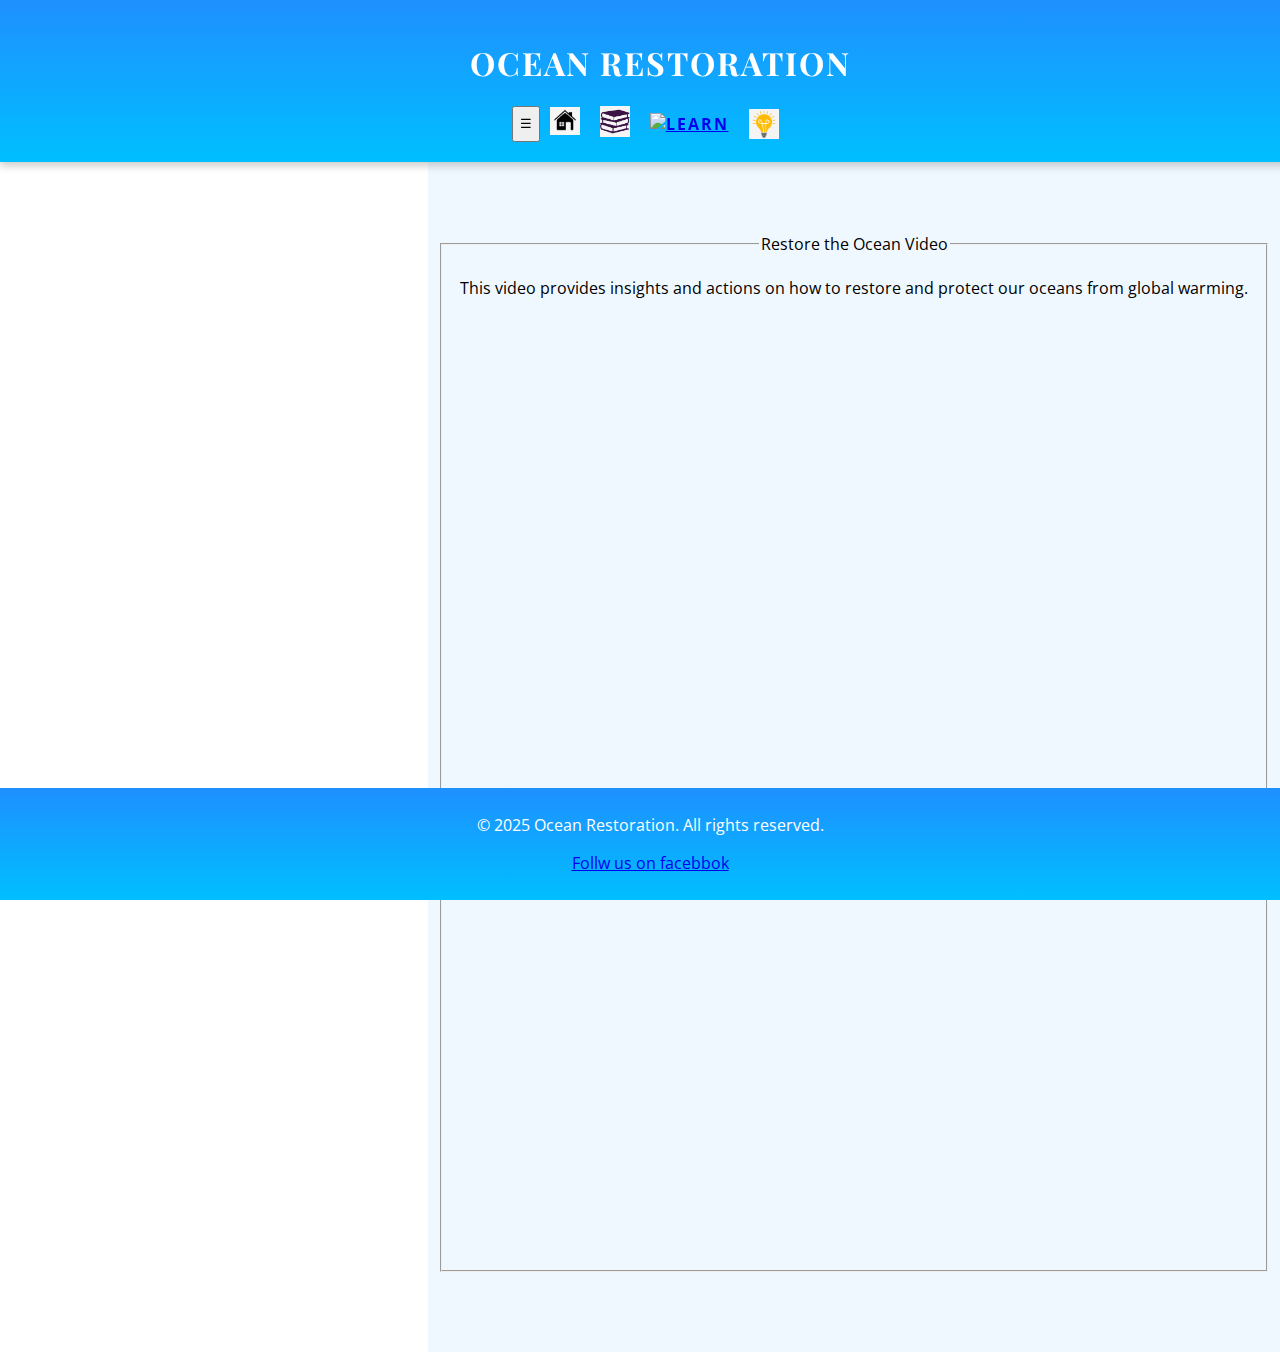
==== about.html @ 986f92cb "Update about.html" ====
<!DOCTYPE html>
<html lang="en">
<head>
    <meta charset="UTF-8">
    <meta name="viewport" content="width=device-width, initial-scale=1.0">
    <!-- Google tag (gtag.js) -->
<script async src="https://www.googletagmanager.com/gtag/js?id=G-X2TXESD1N6"></script>
<script>
  window.dataLayer = window.dataLayer || [];
  function gtag(){dataLayer.push(arguments);}
  gtag('js', new Date());

  gtag('config', 'G-X2TXESD1N6');
</script>
    
    <meta name="keywords" content="ocean, global warming, save the world">
<meta name="description" content="Learn more about Ocean Restoration, our history, mission, and the team dedicated to making our oceans cleaner and healthier for future generations.">    <link rel="icon" href="img/icons/logo.jpeg">
    <link rel="preconnect" href="https://fonts.googleapis.com">
    <link rel="preconnect" href="https://fonts.gstatic.com" crossorigin>
    <link href="https://fonts.googleapis.com/css2?family=Open+Sans&family=Playfair+Display&display=swap" rel="stylesheet">
</head>

    <title>Ocean Restoration : Home page</title>
    <link rel="stylesheet" href="style.css">
    <script src="script.js" defer></script> <!-- Include the JavaScript file -->
</head>
    <style>
        #oc{
            display: grid;
            grid-template-columns: 1fr, 1fr, 1f;
        }
        @media screen and (max-width:780px){
            #oc{
                display: block;
            }
        }
            
    </style>
<body style="text-align:center;">
    <div id="loadingScreen">
        <div class="loader">Loading...</div>
    </div>
    <header>
        <h1>Ocean Restoration</h1>
        <nav>
            <ul>
                <button id="navToggle" aria-label="Toggle Navigation Menu" style="float: left;">☰</button> <!-- Navigation toggle button -->

                <li><a href="homepage.html"><img src="img/icons/home.png" alt="Home"></a></li>
                <li><a href="learn.html"><img src="img/icons/learn.png" alt="Learn"></a></li>
                <li><a href="about.html"><img src="https://encrypted-tbn0.gstatic.com/images?q=tbn:ANd9GcSFL99sdaGfwESwm4rtn1tQUliiN5hIOevBZA&sg" alt="Learn"></a></li>
                
                <li onclick="change()" id="cc"><img id="logoIcon" src="img/icons/lbon.png" alt="Logo" onclick='go()'></li> <!-- Added id -->
                <li><!-- Add this button in the appropriate place within your HTML, perhaps within the header or footer -->
                    
            </ul>
            
            
        </nav>
    </header>
    <main style="margin-top:3cm; width=90%; text-align:center;">
        <fieldset width=90%>
    <legend>Restore the Ocean Video</legend>
    <p>This video provides insights and actions on how to restore and protect our oceans from global warming.</p>
            <div id="oc">
    <iframe style="width: 100%" height="315" src="https://www.youtube.com/embed/vjOmyNA4wZ8?autoplay=1&mute=1" title="Restore the Ocean" frameborder="0" allow="autoplay; encrypted-media" allowfullscreen></iframe>
    <iframe style="width: 100%" height="315" src="https://youtu.be/X_dVQErdQvk?si=1Ldjtnfgw6E1znAv?autoplay=1&mute=1" title="ocean" frameborder="0" allow="autoplay; encrypted-media" allowfullscreen></iframe>
    <iframe style="width: 100%" height="315" src="https://youtu.be/szg3dIZ8xDc?si=7UwzAKgX_c6NNb7q?autoplay=1&mute=1" title="Protect the ocean" frameborder="0" allow="autoplay; encrypted-media" allowfullscreen></iframe>
</div>
        </fieldset>
    </main>
<footer>
    <p>&copy; 2025 Ocean Restoration. All rights reserved.</p>
    <p><a href="https://web.facebook.com/profile.php?id=61572283629323" target="_blank"> Follw us on facebbok</a></p>
</footer>
</body>
</html>
---- style.css ----
/* General styling */
body {
    margin: 0;
    padding: 0;
    font-family: 'Open Sans', sans-serif;
}

h1, h2, h3, h4, h5, h6 {
    font-family: 'Playfair Display', serif;
}

/* Gradient background for header, aside, and footer */
header, aside, footer {
    background: linear-gradient(to bottom, #1E90FF, #00BFFF);
    color: white;
    padding: 20px;
}

/* Header styling */
header {
    text-align: center;
    font-size: 1rem;
    font-weight: bold;
    text-transform: uppercase;
    letter-spacing: 2px;
    box-shadow: 0 4px 8px rgba(0, 0, 0, 0.2);
    position: fixed;
    top: 0;
    width: 100%;
    z-index: 1000;
    padding-bottom: 20px;
}

/* Navigation styling */
nav ul {
    list-style: none;
    padding: 0;
    display: flex;
    justify-content: center;
    margin: 0;
}

nav ul li {
    margin: 0 10px;
    display: flex;
    align-items: center;
    justify-content: center;
    transition: transform 0.3s, box-shadow 0.3s;
}

nav ul li:hover {
    transform: scale(1.2);
    box-shadow: 0 4px 8px rgba(0, 0, 0, 0.2);
}

nav ul li img {
    width: 30px;
    height: auto;
}

/* Aside styling */
aside {
    padding: 0;
    width: 30%;
    position: fixed;
    top: 0;
    bottom: 60px;
    overflow-y: auto;
    box-sizing: border-box;
    border-right: 2px solid #ddd;
    font-size: 1.1em;
    line-height: 1.6;
    height: 100%;
    z-index: 100;
    padding-top: 185px;
}

aside ul {
    list-style: none;
    padding: 0;
    margin-top: 20px;
}

aside ul li {
    margin-bottom: 10px;
    padding: 5px 0;
    border-bottom: 1px solid #ccc;
    transition: background-color 0.3s;
    display: flex;
    align-items: center;
    justify-content: center;
}

aside ul li a {
    color: white;
    text-decoration: none;
}

aside ul li:hover {
    background-color: rgba(255, 255, 255, 0.1);
}

aside ul li img {
    width: 30px;
    height: auto;
    transition: transform 0.3s, box-shadow 0.3s;
}

aside ul li img:hover {
    transform: scale(1.2);
    box-shadow: 0 4px 8px rgba(0, 0, 0, 0.2);
}

/* Main content styling */
main {
    padding: 10px;
    padding-top: 120px;
    padding-bottom: 80px;
    background: #f0f8ff;
    width: 65%;
    float: right;
    transition: width 2s;
}

main section {
    margin-bottom: 40px;
    padding: 10px;
    background: #ffffff;
    border-radius: 8px;
    box-shadow: 0 4px 8px rgba(0, 0, 0, 0.1);
    transition: transform 0.3s, box-shadow 0.3s;
    margin-top: 5rem;
    width: 90%;
}

main section:hover {
    transform: scale(1.02);
    z-index: 1000000;
    box-shadow: 0 8px 16px rgba(0, 0, 0, 0.2);
}

main section h2 {
    font-size: 1.8em;
    color: #1E90FF;
    border-bottom: 2px solid #1E90FF;
    padding-bottom: 10px;
}

main section p {
    font-size: 1.1em;
    line-height: 1.6;
}

/* Footer styling */
footer {
    text-align: center;
    padding: 10px;
    position: fixed;
    bottom: 0;
    width: 100%;
    z-index: 1000;
}

/* Clearfix for floats */
.cf:before,
.cf:after {
    content: " ";
    display: table;
}

.cf:after {
    clear: both;
}

/* Loading screen styling */
#loadingScreen {
    position: fixed;
    width: 100%;
    height: 100%;
    background: rgba(255, 255, 255, 0.9);
    display: flex;
    align-items: center;
    justify-content: center;
    z-index: 9999;
}

.loader {
    font-size: 2em;
    color: #1E90FF;
    text-align: center;
}

/* Responsive design for mobile */

@media only screen and (max-width: 768px) {
    nav ul {
        flex-direction: row;
        align-items: center;
    }
    
    aside {
        width: 0%;
    }

    main {
        width: 90%;
        margin-left: 25%;
        padding-top: 120px; /* Adjust this value to accommodate the fixed header height */
        padding-bottom: 80px;
         /* Adjust this value to accommodate the fixed footer height */
    }
}
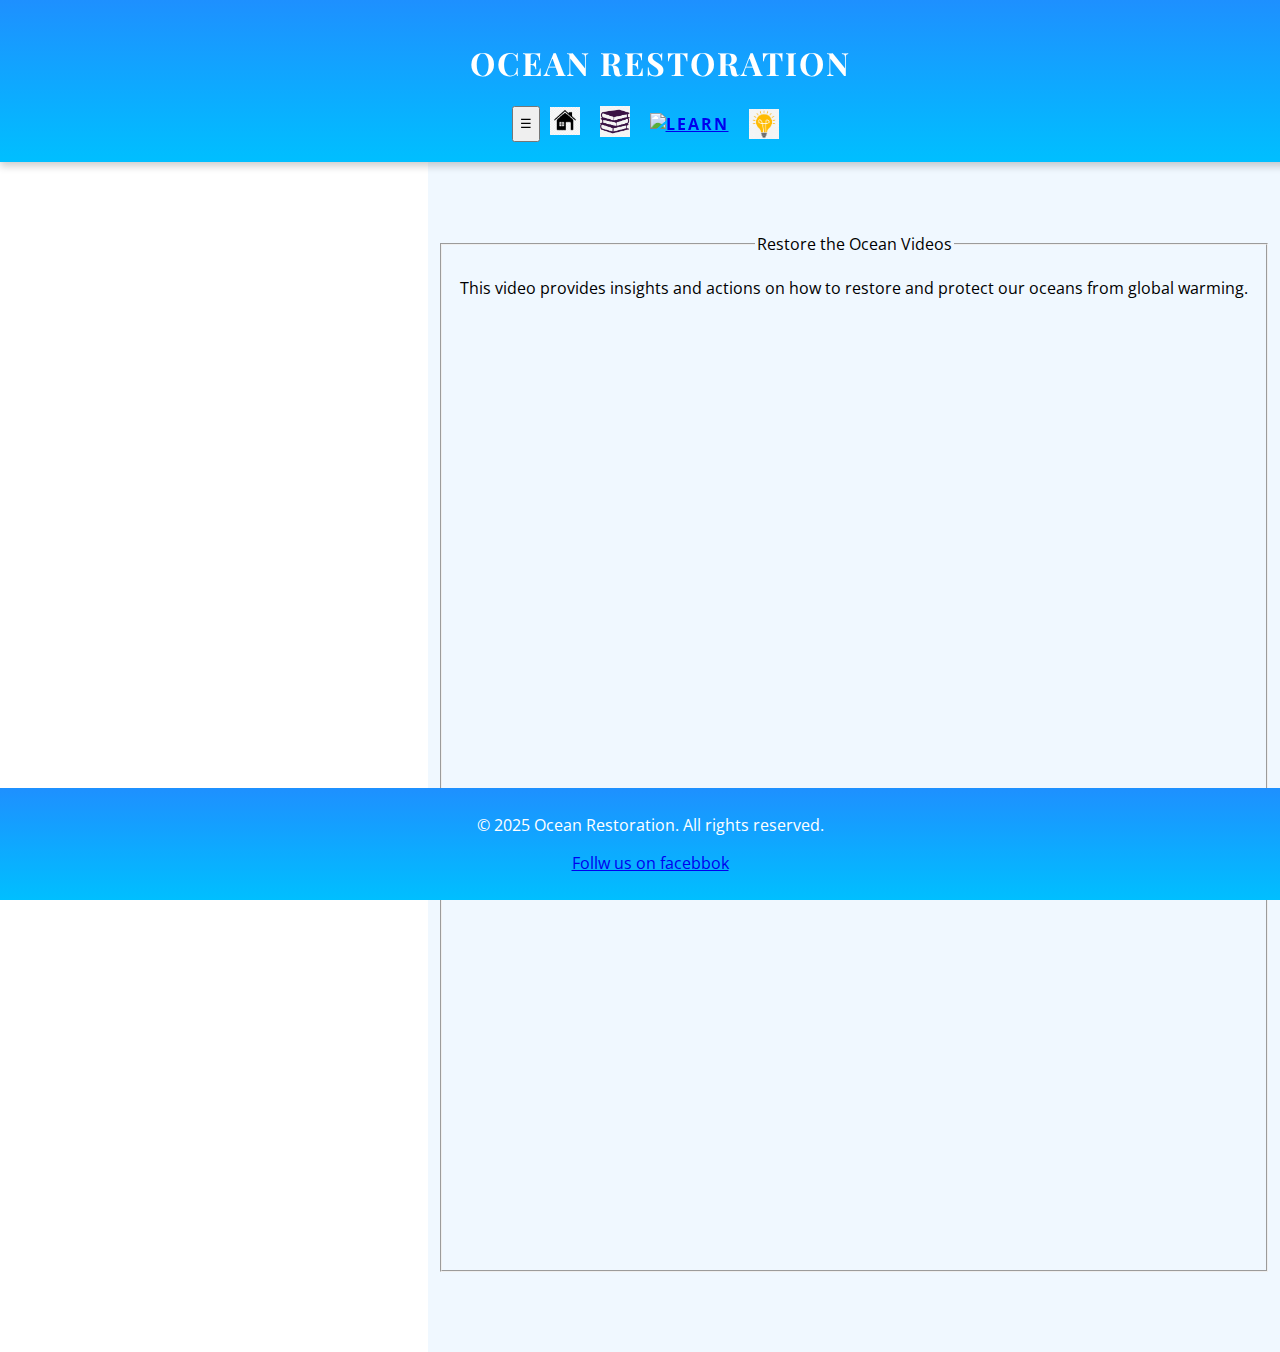
==== commit 585e277a: "Update about.html" ====
--- a/about.html
+++ b/about.html
@@ -61,12 +61,12 @@
     </header>
     <main style="margin-top:3cm; width=90%; text-align:center;">
         <fieldset width=90%>
-    <legend>Restore the Ocean Video</legend>
+    <legend>Restore the Ocean Videos</legend>
     <p>This video provides insights and actions on how to restore and protect our oceans from global warming.</p>
             <div id="oc">
     <iframe style="width: 100%" height="315" src="https://www.youtube.com/embed/vjOmyNA4wZ8?autoplay=1&mute=1" title="Restore the Ocean" frameborder="0" allow="autoplay; encrypted-media" allowfullscreen></iframe>
-    <iframe style="width: 100%" height="315" src="https://youtu.be/X_dVQErdQvk?si=1Ldjtnfgw6E1znAv?autoplay=1&mute=1" title="ocean" frameborder="0" allow="autoplay; encrypted-media" allowfullscreen></iframe>
-    <iframe style="width: 100%" height="315" src="https://youtu.be/szg3dIZ8xDc?si=7UwzAKgX_c6NNb7q?autoplay=1&mute=1" title="Protect the ocean" frameborder="0" allow="autoplay; encrypted-media" allowfullscreen></iframe>
+    <iframe style="width: 100%" height="315" src="https://youtu.be/embed/X_dVQErdQvk?si=1Ldjtnfgw6E1znAv?autoplay=1&mute=1" title="ocean" frameborder="0" allow="autoplay; encrypted-media" allowfullscreen></iframe>
+    <iframe style="width: 100%" height="315" src="https://youtu.be/embed/HQTUWK7CM-Y?si=uFFZ3EhhOzQSc3Mn?autoplay=1&mute=1" title="Protect the ocean" frameborder="0" allow="autoplay; encrypted-media" allowfullscreen></iframe>
 </div>
         </fieldset>
     </main>
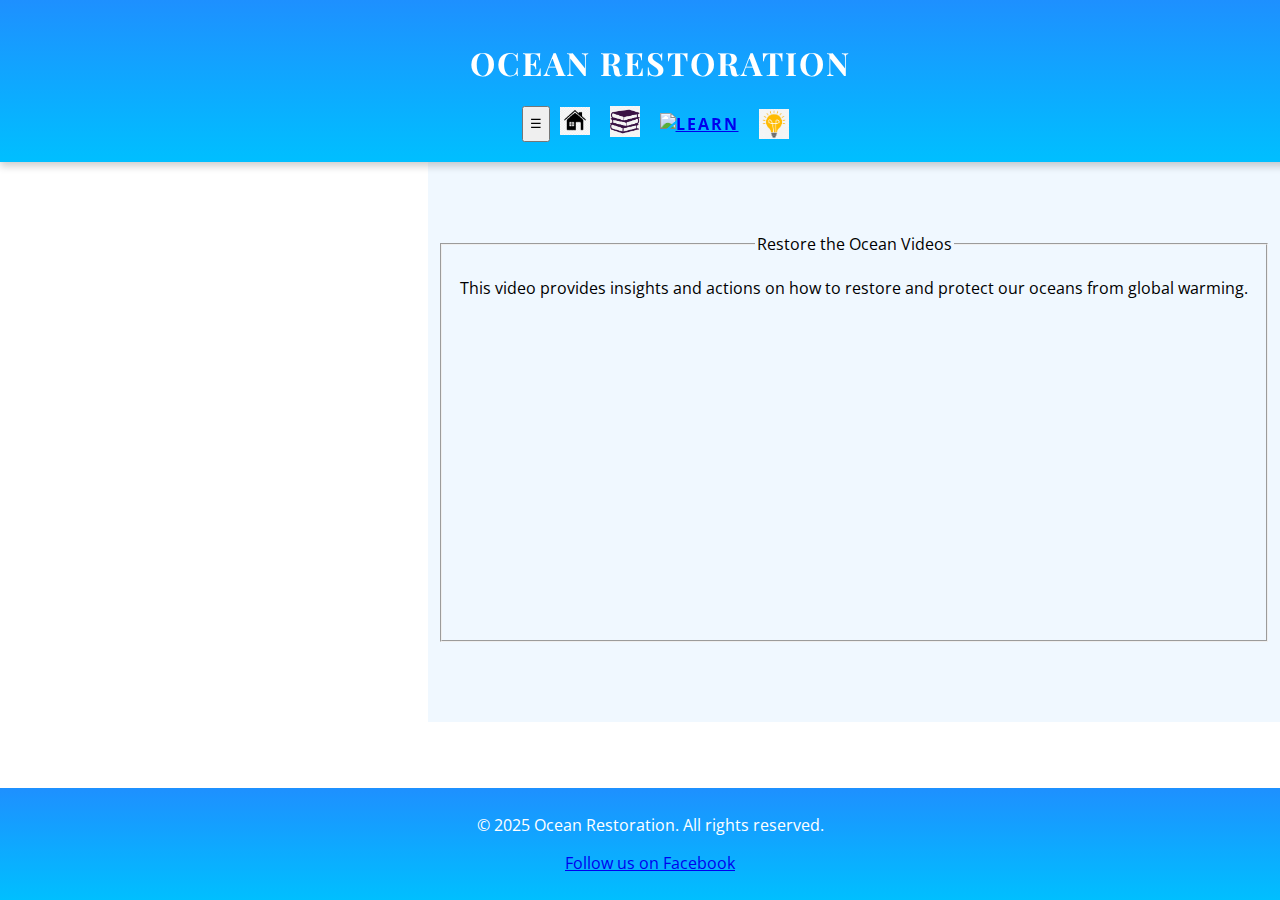
==== commit d8ca27dc: "Update about.html" ====
--- a/about.html
+++ b/about.html
@@ -1,42 +1,44 @@
-
 <!DOCTYPE html>
 <html lang="en">
 <head>
     <meta charset="UTF-8">
     <meta name="viewport" content="width=device-width, initial-scale=1.0">
     <!-- Google tag (gtag.js) -->
-<script async src="https://www.googletagmanager.com/gtag/js?id=G-X2TXESD1N6"></script>
-<script>
-  window.dataLayer = window.dataLayer || [];
-  function gtag(){dataLayer.push(arguments);}
-  gtag('js', new Date());
+    <script async src="https://www.googletagmanager.com/gtag/js?id=G-X2TXESD1N6"></script>
+    <script>
+      window.dataLayer = window.dataLayer || [];
+      function gtag(){dataLayer.push(arguments);}
+      gtag('js', new Date());
 
-  gtag('config', 'G-X2TXESD1N6');
-</script>
+      gtag('config', 'G-X2TXESD1N6');
+    </script>
     
     <meta name="keywords" content="ocean, global warming, save the world">
-<meta name="description" content="Learn more about Ocean Restoration, our history, mission, and the team dedicated to making our oceans cleaner and healthier for future generations.">    <link rel="icon" href="img/icons/logo.jpeg">
+    <meta name="description" content="Learn more about Ocean Restoration, our history, mission, and the team dedicated to making our oceans cleaner and healthier for future generations.">
+    <link rel="icon" href="img/icons/logo.jpeg">
     <link rel="preconnect" href="https://fonts.googleapis.com">
     <link rel="preconnect" href="https://fonts.gstatic.com" crossorigin>
     <link href="https://fonts.googleapis.com/css2?family=Open+Sans&family=Playfair+Display&display=swap" rel="stylesheet">
-</head>
-
     <title>Ocean Restoration : Home page</title>
     <link rel="stylesheet" href="style.css">
     <script src="script.js" defer></script> <!-- Include the JavaScript file -->
-</head>
     <style>
-        #oc{
+        #oc {
             display: grid;
-            grid-template-columns: 1fr, 1fr, 1f;
+            grid-template-columns: repeat(3, 1fr); /* Corrected grid-template-columns */
+            gap: 10px; /* Added gap between grid items */
         }
-        @media screen and (max-width:780px){
-            #oc{
-                display: block;
+        @media screen and (max-width: 780px) {
+            #oc {
+                display: block; /* Stack the videos on smaller screens */
+            }
+            #oc iframe {
+                width: 100%; /* Ensure iframes take full width on smaller screens */
+                margin-bottom: 10px; /* Add some space between stacked videos */
             }
         }
-            
     </style>
+</head>
 <body style="text-align:center;">
     <div id="loadingScreen">
         <div class="loader">Loading...</div>
@@ -46,33 +48,27 @@
         <nav>
             <ul>
                 <button id="navToggle" aria-label="Toggle Navigation Menu" style="float: left;">☰</button> <!-- Navigation toggle button -->
-
                 <li><a href="homepage.html"><img src="img/icons/home.png" alt="Home"></a></li>
                 <li><a href="learn.html"><img src="img/icons/learn.png" alt="Learn"></a></li>
                 <li><a href="about.html"><img src="https://encrypted-tbn0.gstatic.com/images?q=tbn:ANd9GcSFL99sdaGfwESwm4rtn1tQUliiN5hIOevBZA&sg" alt="Learn"></a></li>
-                
                 <li onclick="change()" id="cc"><img id="logoIcon" src="img/icons/lbon.png" alt="Logo" onclick='go()'></li> <!-- Added id -->
-                <li><!-- Add this button in the appropriate place within your HTML, perhaps within the header or footer -->
-                    
             </ul>
-            
-            
         </nav>
     </header>
     <main style="margin-top:3cm; width=90%; text-align:center;">
         <fieldset width=90%>
-    <legend>Restore the Ocean Videos</legend>
-    <p>This video provides insights and actions on how to restore and protect our oceans from global warming.</p>
+            <legend>Restore the Ocean Videos</legend>
+            <p>This video provides insights and actions on how to restore and protect our oceans from global warming.</p>
             <div id="oc">
-    <iframe style="width: 100%" height="315" src="https://www.youtube.com/embed/vjOmyNA4wZ8?autoplay=1&mute=1" title="Restore the Ocean" frameborder="0" allow="autoplay; encrypted-media" allowfullscreen></iframe>
-    <iframe style="width: 100%" height="315" src="https://youtu.be/embed/X_dVQErdQvk?si=1Ldjtnfgw6E1znAv?autoplay=1&mute=1" title="ocean" frameborder="0" allow="autoplay; encrypted-media" allowfullscreen></iframe>
-    <iframe style="width: 100%" height="315" src="https://youtu.be/embed/HQTUWK7CM-Y?si=uFFZ3EhhOzQSc3Mn?autoplay=1&mute=1" title="Protect the ocean" frameborder="0" allow="autoplay; encrypted-media" allowfullscreen></iframe>
-</div>
+                <iframe style="width: 100%" height="315" src="https://www.youtube.com/embed/vjOmyNA4wZ8?autoplay=1&mute=1" title="Restore the Ocean" frameborder="0" allow="autoplay; encrypted-media" allowfullscreen></iframe>
+                <iframe style="width: 100%" height="315" src="https://www.youtube.com/embed/X_dVQErdQvk?si=dm5rax77S22CJbuN?autoplay=1&mute=1" title="ocean" frameborder="0" allow="autoplay; encrypted-media" allowfullscreen></iframe>
+                <iframe style="width: 100%" height="315" src="https://www.youtube.com/embed/HQTUWK7CM-Y?si=e_aPk-JYlcGt2GR7?autoplay=1&mute=1" title="Protect the ocean" frameborder="0" allow="autoplay; encrypted-media" allowfullscreen></iframe>
+            </div>
         </fieldset>
     </main>
-<footer>
-    <p>&copy; 2025 Ocean Restoration. All rights reserved.</p>
-    <p><a href="https://web.facebook.com/profile.php?id=61572283629323" target="_blank"> Follw us on facebbok</a></p>
-</footer>
+    <footer>
+        <p>&copy; 2025 Ocean Restoration. All rights reserved.</p>
+        <p><a href="https://web.facebook.com/profile.php?id=61572283629323" target="_blank"> Follow us on Facebook</a></p>
+    </footer>
 </body>
 </html>
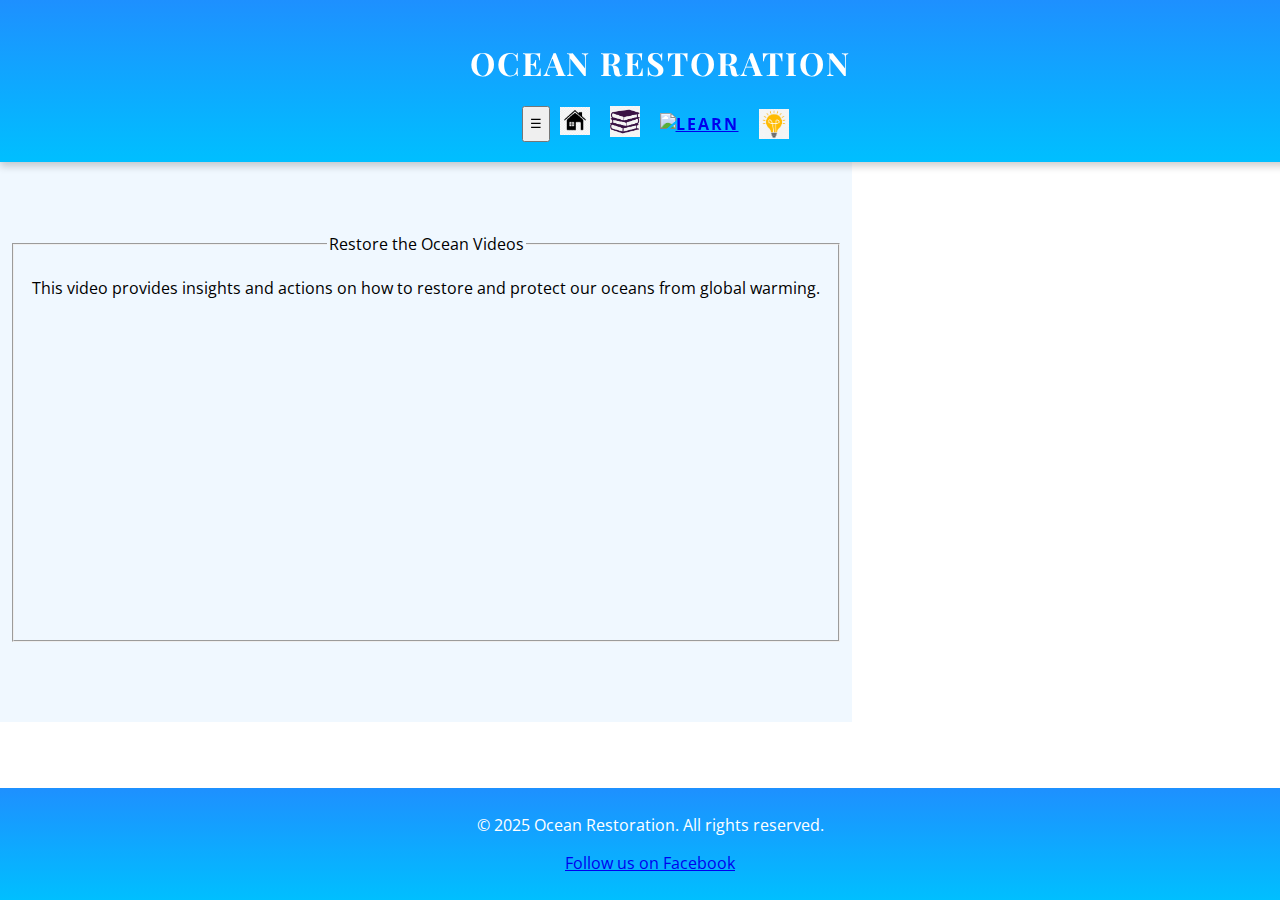
==== commit 6f68a4a9: "Update about.html" ====
--- a/about.html
+++ b/about.html
@@ -55,7 +55,7 @@
             </ul>
         </nav>
     </header>
-    <main style="margin-top:3cm; width=90%; text-align:center;">
+    <main style="margin-top:3cm; width=90%;float:left; text-align:center;">
         <fieldset width=90%>
             <legend>Restore the Ocean Videos</legend>
             <p>This video provides insights and actions on how to restore and protect our oceans from global warming.</p>
